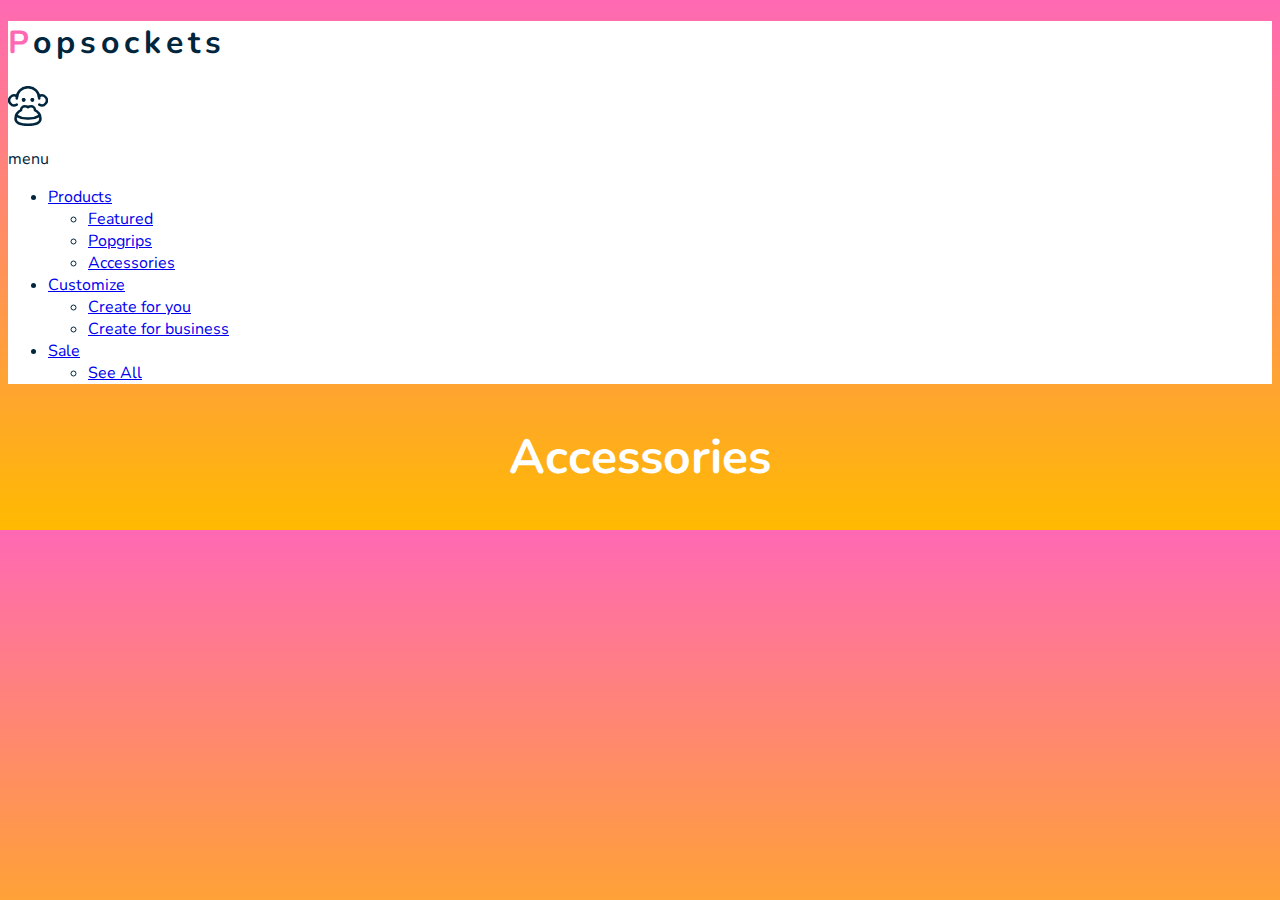
==== accessories.html @ 7253e4ce "First commit. Submitting to GIT" ====
<!DOCTYPE html>
<html lang="en">
<head>
    <meta charset="UTF-8">
    <meta http-equiv="X-UA-Compatible" content="IE=edge">
    <meta name="viewport" content="width=device-width, initial-scale=1.0">
    <link rel="preconnect" href="https://fonts.gstatic.com">
    <link href="https://fonts.googleapis.com/css2?family=Nunito:wght@400;700&display=swap" rel="stylesheet">
    <link rel="stylesheet" href="css/reset.css">
    <link rel="stylesheet" href="css/styles.css">
    <title>In-Class Build 03 - Toggle Nav with Dropdown - Accessories</title>
</head>
<body>
    
    <header>
        <h1><a href="index.html">Popsockets</a></h1>
        <div class="menu-icon">
            <svg xmlns="http://www.w3.org/2000/svg" viewBox="0 0 24 24"><defs><style>.cls-1{fill:none;stroke:currentColor;stroke-linecap:round;stroke-linejoin:round;stroke-width:1.5px;}</style></defs><title>monkey-2</title><path class="cls-1" d="M5.25,7.456a6.75,6.75,0,0,1,13.5,0"/><path class="cls-1" d="M9.375,7.875a.375.375,0,0,1,.375.375"/><path class="cls-1" d="M9,8.25a.375.375,0,0,1,.375-.375"/><path class="cls-1" d="M9.375,8.625A.375.375,0,0,1,9,8.25"/><path class="cls-1" d="M9.75,8.25a.375.375,0,0,1-.375.375"/><path class="cls-1" d="M14.625,7.875A.375.375,0,0,1,15,8.25"/><path class="cls-1" d="M14.25,8.25a.375.375,0,0,1,.375-.375"/><path class="cls-1" d="M14.625,8.625a.375.375,0,0,1-.375-.375"/><path class="cls-1" d="M15,8.25a.375.375,0,0,1-.375.375"/><path class="cls-1" d="M16.141,14.479a1.933,1.933,0,0,0,.026-.229,2.26,2.26,0,0,0-2.5-2.084A2.64,2.64,0,0,0,12,12.75a2.64,2.64,0,0,0-1.667-.584,2.26,2.26,0,0,0-2.5,2.084,1.933,1.933,0,0,0,.026.229A5.928,5.928,0,0,0,4.5,19.5c0,2.692,3.358,3.75,7.5,3.75s7.5-1.058,7.5-3.75A5.928,5.928,0,0,0,16.141,14.479Z"/><path class="cls-1" d="M4.849,17.733A13.256,13.256,0,0,0,12,19.5a13.243,13.243,0,0,0,7.151-1.767"/><path class="cls-1" d="M5.383,6.123a3,3,0,1,0-.133,5.086"/><path class="cls-1" d="M18.617,6.123a3,3,0,1,1,.133,5.086"/></svg>
            <p>menu</p>
        </div>

        <nav>
            <ul class="main-menu">

                <li>
                    <a href="products.html">Products</a>

                <ul class="dropdown-menu">
                    <li><a href="featured.html">Featured</a></li>
                    <li><a href="popgrips.html">Popgrips</a></li>
                    <li><a href="accessories.html">Accessories</a></li>
                </ul>
                </li>

                <li><a href="customize.html">Customize</a>
                <ul class="dropdown-menu">
                    <li><a href="create-for-you.html">Create for you</a></li>
                    <li><a href="create-for-business.html">Create for business</a></li>
                </ul>
                </li>
                
                <li><a href="sale.html">Sale</a>
                <ul class="dropdown-menu">
                    <li><a href="see-all.html">See All</a></li>
                </ul>
                </li>


            </ul>
        </nav>
    </header>

    <section>
        <h2>Accessories</h2>
    </section>

    <script src="js/main.js"></script>


</body>
</html>
---- css/styles.css ----
body{
    background: linear-gradient(rgb(255, 105, 180),rgb(255, 186, 0));
    font-family: 'Nunito', sans-serif;
    color: #00263e;
}


/* ******************typography****************** */
h1 a {
    color: #00263e;
    text-decoration: none;
}

h1 {
    letter-spacing: 5px;
}

h1::first-letter {
    color: rgb(255, 105, 180);
}

h2{
    font-size: 3rem;
    color: #fff;
    text-align: center;
}


/* ******************header styles****************** */
header{
    background-color: #fff;
}


header .flex-container{
    display: flex;
    justify-content: space-between;

}

.menu-icon{
    width: 40px;
    text-align: center;
}

.container{
    padding: 1rem;
}

@media only screen and (min-width: 1300px) {
    .container{
        padding: 1rem 0;
        max-width: 1200px;
        margin: 0 auto;
    }
}
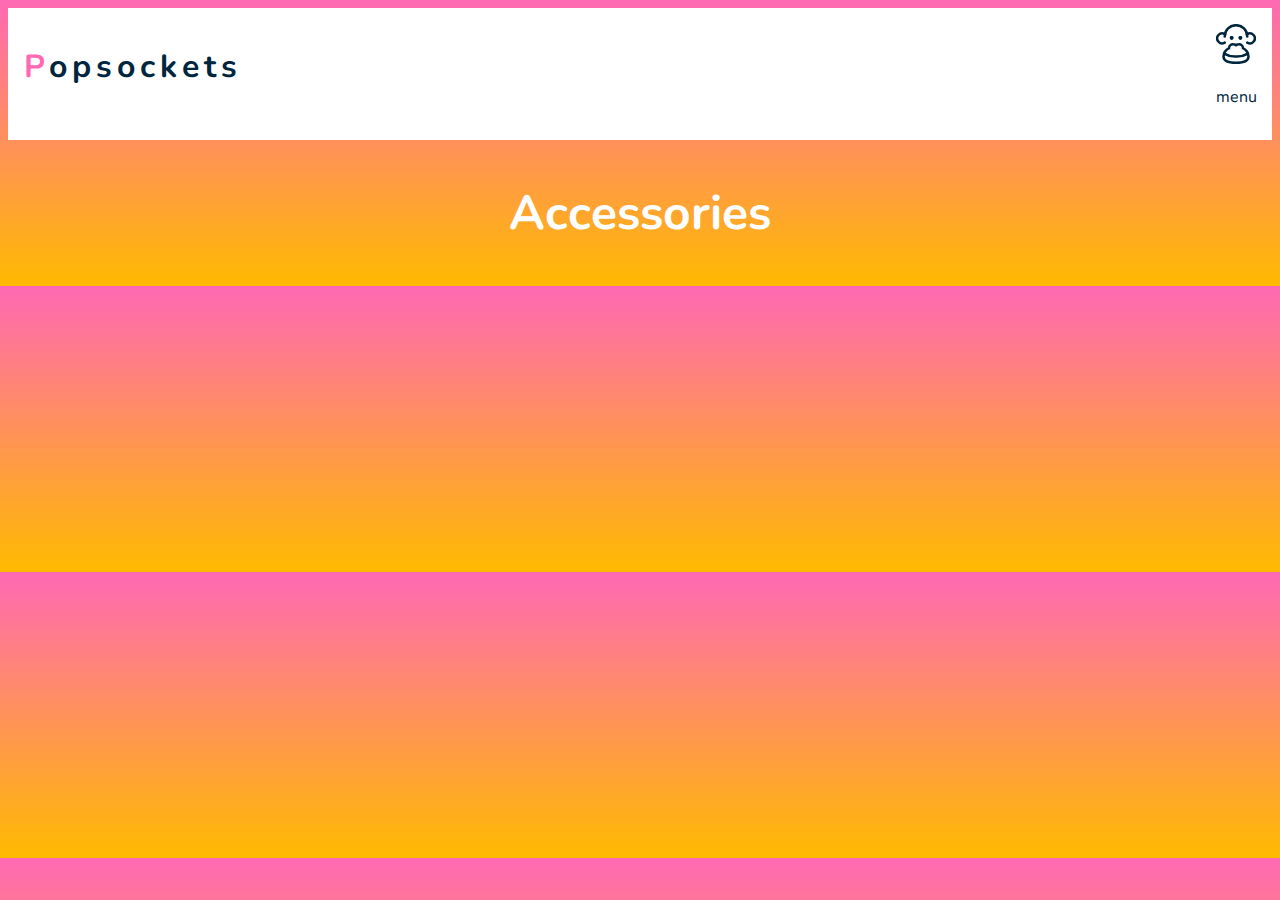
==== commit 5c4ccc1f: "Final Commit. Adjusted header on all pages." ====
--- a/accessories.html
+++ b/accessories.html
@@ -1,61 +1,100 @@
 <!DOCTYPE html>
 <html lang="en">
-<head>
-    <meta charset="UTF-8">
-    <meta http-equiv="X-UA-Compatible" content="IE=edge">
-    <meta name="viewport" content="width=device-width, initial-scale=1.0">
-    <link rel="preconnect" href="https://fonts.gstatic.com">
-    <link href="https://fonts.googleapis.com/css2?family=Nunito:wght@400;700&display=swap" rel="stylesheet">
-    <link rel="stylesheet" href="css/reset.css">
-    <link rel="stylesheet" href="css/styles.css">
-    <title>In-Class Build 03 - Toggle Nav with Dropdown - Accessories</title>
-</head>
-<body>
-    
-    <header>
-        <h1><a href="index.html">Popsockets</a></h1>
-        <div class="menu-icon">
-            <svg xmlns="http://www.w3.org/2000/svg" viewBox="0 0 24 24"><defs><style>.cls-1{fill:none;stroke:currentColor;stroke-linecap:round;stroke-linejoin:round;stroke-width:1.5px;}</style></defs><title>monkey-2</title><path class="cls-1" d="M5.25,7.456a6.75,6.75,0,0,1,13.5,0"/><path class="cls-1" d="M9.375,7.875a.375.375,0,0,1,.375.375"/><path class="cls-1" d="M9,8.25a.375.375,0,0,1,.375-.375"/><path class="cls-1" d="M9.375,8.625A.375.375,0,0,1,9,8.25"/><path class="cls-1" d="M9.75,8.25a.375.375,0,0,1-.375.375"/><path class="cls-1" d="M14.625,7.875A.375.375,0,0,1,15,8.25"/><path class="cls-1" d="M14.25,8.25a.375.375,0,0,1,.375-.375"/><path class="cls-1" d="M14.625,8.625a.375.375,0,0,1-.375-.375"/><path class="cls-1" d="M15,8.25a.375.375,0,0,1-.375.375"/><path class="cls-1" d="M16.141,14.479a1.933,1.933,0,0,0,.026-.229,2.26,2.26,0,0,0-2.5-2.084A2.64,2.64,0,0,0,12,12.75a2.64,2.64,0,0,0-1.667-.584,2.26,2.26,0,0,0-2.5,2.084,1.933,1.933,0,0,0,.026.229A5.928,5.928,0,0,0,4.5,19.5c0,2.692,3.358,3.75,7.5,3.75s7.5-1.058,7.5-3.75A5.928,5.928,0,0,0,16.141,14.479Z"/><path class="cls-1" d="M4.849,17.733A13.256,13.256,0,0,0,12,19.5a13.243,13.243,0,0,0,7.151-1.767"/><path class="cls-1" d="M5.383,6.123a3,3,0,1,0-.133,5.086"/><path class="cls-1" d="M18.617,6.123a3,3,0,1,1,.133,5.086"/></svg>
-            <p>menu</p>
-        </div>
-
-        <nav>
-            <ul class="main-menu">
-
-                <li>
-                    <a href="products.html">Products</a>
-
-                <ul class="dropdown-menu">
-                    <li><a href="featured.html">Featured</a></li>
-                    <li><a href="popgrips.html">Popgrips</a></li>
-                    <li><a href="accessories.html">Accessories</a></li>
-                </ul>
-                </li>
-
-                <li><a href="customize.html">Customize</a>
-                <ul class="dropdown-menu">
-                    <li><a href="create-for-you.html">Create for you</a></li>
-                    <li><a href="create-for-business.html">Create for business</a></li>
-                </ul>
-                </li>
-                
-                <li><a href="sale.html">Sale</a>
-                <ul class="dropdown-menu">
-                    <li><a href="see-all.html">See All</a></li>
-                </ul>
-                </li>
-
-
-            </ul>
-        </nav>
-    </header>
-
-    <section>
-        <h2>Accessories</h2>
-    </section>
-
-    <script src="js/main.js"></script>
-
-
-</body>
+   <head>
+      <meta charset="UTF-8">
+      <meta http-equiv="X-UA-Compatible" content="IE=edge">
+      <meta name="viewport" content="width=device-width, initial-scale=1.0">
+      <link rel="preconnect" href="https://fonts.gstatic.com">
+      <link href="https://fonts.googleapis.com/css2?family=Nunito:wght@400;700&display=swap" rel="stylesheet">
+      <link rel="stylesheet" href="css/reset.css">
+      <link rel="stylesheet" href="css/styles.css">
+      <title>In-Class Build 03 - Toggle Nav with Dropdown - Accessories</title>
+   </head>
+   <body>
+      <header>
+         <div class="container">
+            <div class="flex-container">
+               <h1><a href="index.html">Popsockets</a></h1>
+               <div class="menu-icon">
+                  <svg xmlns="http://www.w3.org/2000/svg" viewBox="0 0 24 24">
+                     <defs>
+                        <style>.cls-1{fill:none;stroke:currentColor;stroke-linecap:round;stroke-linejoin:round;stroke-width:1.5px;}</style>
+                     </defs>
+                     <title>monkey-2</title>
+                     <path class="cls-1" d="M5.25,7.456a6.75,6.75,0,0,1,13.5,0"/>
+                     <path class="cls-1" d="M9.375,7.875a.375.375,0,0,1,.375.375"/>
+                     <path class="cls-1" d="M9,8.25a.375.375,0,0,1,.375-.375"/>
+                     <path class="cls-1" d="M9.375,8.625A.375.375,0,0,1,9,8.25"/>
+                     <path class="cls-1" d="M9.75,8.25a.375.375,0,0,1-.375.375"/>
+                     <path class="cls-1" d="M14.625,7.875A.375.375,0,0,1,15,8.25"/>
+                     <path class="cls-1" d="M14.25,8.25a.375.375,0,0,1,.375-.375"/>
+                     <path class="cls-1" d="M14.625,8.625a.375.375,0,0,1-.375-.375"/>
+                     <path class="cls-1" d="M15,8.25a.375.375,0,0,1-.375.375"/>
+                     <path class="cls-1" d="M16.141,14.479a1.933,1.933,0,0,0,.026-.229,2.26,2.26,0,0,0-2.5-2.084A2.64,2.64,0,0,0,12,12.75a2.64,2.64,0,0,0-1.667-.584,2.26,2.26,0,0,0-2.5,2.084,1.933,1.933,0,0,0,.026.229A5.928,5.928,0,0,0,4.5,19.5c0,2.692,3.358,3.75,7.5,3.75s7.5-1.058,7.5-3.75A5.928,5.928,0,0,0,16.141,14.479Z"/>
+                     <path class="cls-1" d="M4.849,17.733A13.256,13.256,0,0,0,12,19.5a13.243,13.243,0,0,0,7.151-1.767"/>
+                     <path class="cls-1" d="M5.383,6.123a3,3,0,1,0-.133,5.086"/>
+                     <path class="cls-1" d="M18.617,6.123a3,3,0,1,1,.133,5.086"/>
+                  </svg>
+                  <p>menu</p>
+               </div>
+               <nav>
+                  <ul class="main-menu">
+                     <li>
+                        <a href="products.html">
+                           <svg class="pink-circle" xmlns="http://www.w3.org/2000/svg" viewBox="0 0 512 512" style="fill:#fd3c85;" xml:space="preserve">
+                              <path d="M256,0C115.39,0,0,115.39,0,256s115.39,256,256,256s256-115.39,256-256S396.61,0,256,0z"/>
+                           </svg>
+                           Products
+                           <svg xmlns="http://www.w3.org/2000/svg" xmlns:xlink="http://www.w3.org/1999/xlink" x="0px" y="0px"
+                              viewBox="0 0 256 256" style="fill:#f89d70;" xml:space="preserve">
+                              <polygon points="225.813,48.907 128,146.72 30.187,48.907 0,79.093 128,207.093 256,79.093 		"/>
+                           </svg>
+                        </a>
+                        <ul class="dropdown-menu">
+                           <li><a href="featured.html">Featured</a></li>
+                           <li><a href="popgrips.html">Popgrips</a></li>
+                           <li><a href="accessories.html">Accessories</a></li>
+                        </ul>
+                     </li>
+                     <li>
+                        <a href="customize.html">
+                           <svg class="green-circle" xmlns="http://www.w3.org/2000/svg" viewBox="0 0 512 512" style="fill:#82c14a;" xml:space="preserve">
+                              <path d="M256,0C115.39,0,0,115.39,0,256s115.39,256,256,256s256-115.39,256-256S396.61,0,256,0z"/>
+                           </svg>
+                           Customize
+                           <svg xmlns="http://www.w3.org/2000/svg" xmlns:xlink="http://www.w3.org/1999/xlink" x="0px" y="0px"
+                              viewBox="0 0 256 256" style="fill:#f89d70;" xml:space="preserve">
+                              <polygon points="225.813,48.907 128,146.72 30.187,48.907 0,79.093 128,207.093 256,79.093 		"/>
+                           </svg>
+                        </a>
+                        <ul class="dropdown-menu">
+                           <li><a href="create-for-you.html">Create for you</a></li>
+                           <li><a href="create-for-business.html">Create for business</a></li>
+                        </ul>
+                     </li>
+                     <li>
+                        <a href="sale.html">
+                           <svg class="yellow-circle" xmlns="http://www.w3.org/2000/svg" viewBox="0 0 512 512" style="fill:#fece30;" xml:space="preserve">
+                              <path d="M256,0C115.39,0,0,115.39,0,256s115.39,256,256,256s256-115.39,256-256S396.61,0,256,0z"/>
+                           </svg>
+                           Sale
+                           <svg xmlns="http://www.w3.org/2000/svg" xmlns:xlink="http://www.w3.org/1999/xlink" x="0px" y="0px"
+                              viewBox="0 0 256 256" style="fill:#f89d70;" xml:space="preserve">
+                              <polygon points="225.813,48.907 128,146.72 30.187,48.907 0,79.093 128,207.093 256,79.093 		"/>
+                           </svg>
+                        </a>
+                        <ul class="dropdown-menu">
+                           <li><a href="see-all.html">See All</a></li>
+                        </ul>
+                     </li>
+                  </ul>
+                </nav>
+            </div>
+         </div>
+      </header>
+      <section>
+         <h2>Accessories</h2>
+      </section>
+      <script src="js/main.js"></script>
+   </body>
 </html>--- a/css/styles.css
+++ b/css/styles.css
@@ -1,56 +1,168 @@
-body{
-    background: linear-gradient(rgb(255, 105, 180),rgb(255, 186, 0));
-    font-family: 'Nunito', sans-serif;
-    color: #00263e;
+body {
+	background: linear-gradient(rgb(255, 105, 180), rgb(255, 186, 0));
+	font-family: 'Nunito', sans-serif;
+	color: #00263e;
 }
 
 
 /* ******************typography****************** */
+
 h1 a {
-    color: #00263e;
-    text-decoration: none;
+	color: #00263e;
+	text-decoration: none;
 }
 
 h1 {
-    letter-spacing: 5px;
+	letter-spacing: 5px;
 }
 
 h1::first-letter {
-    color: rgb(255, 105, 180);
+	color: rgb(255, 105, 180);
 }
 
-h2{
-    font-size: 3rem;
-    color: #fff;
-    text-align: center;
+h2 {
+	font-size: 3rem;
+	color: #fff;
+	text-align: center;
 }
 
 
 /* ******************header styles****************** */
-header{
-    background-color: #fff;
+
+header {
+	background-color: #fff;
+}
+
+header .flex-container {
+	display: flex;
+	justify-content: space-between;
+}
+
+header a svg {
+	width: 15px;
+	height: 15px;
 }
 
 
-header .flex-container{
-    display: flex;
-    justify-content: space-between;
+/* *****  Main Nav ***** */
 
+.main-menu li {
+	line-height: 85px;
+	margin: 0 20px;
+	padding-top: 20px;
+	padding-bottom: 20px;
+	border-bottom: 1px solid #e3eaf3;
+	white-space: nowrap;
 }
 
-.menu-icon{
-    width: 40px;
-    text-align: center;
+
+/* Stops Double Border Lines */
+
+.main-menu li:last-of-type {
+	border-bottom: none;
 }
 
-.container{
-    padding: 1rem;
+.main-menu a {
+	text-decoration: none;
+	text-transform: uppercase;
+	color: #f89d70;
+	font-weight: 700;
+	display: block;
+	padding: 0 10px;
+	display: flex;
+	align-items: center;
+}
+
+.main-menu a:hover,
+.main-menu a:active {
+	background-color: #e3eaf3;
+	border-radius: 5px;
+}
+
+.dropdown-menu a {
+	color: #00263e;
+	font-weight: 400;
+	text-transform: none;
+}
+
+.main-menu svg:first-of-type {
+	margin-right: 10px;
+}
+
+.main-menu svg:last-of-type {
+	/* this only works inside a flex container */
+	margin-left: 10px;
+}
+
+
+/* Hide / Show Dropdowns with hover effect */
+
+.dropdown-menu {
+	max-height: 0;
+	overflow: hidden;
+}
+
+.main-menu li:hover>.dropdown-menu {
+	max-height: initial;
+}
+
+.menu-icon {
+	width: 40px;
+	text-align: center;
+	cursor: pointer;
+}
+
+.container {
+	padding: 1rem;
+}
+
+
+/* Hide / show main menu with toggle icon */
+
+nav {
+	max-height: 0;
+	overflow: hidden;
+	position: absolute;
+	left: 0;
+	background-color: #fff;
+	width: 100vw;
+	transition: all 0.5s ease;
+}
+
+.show-nav {
+	max-height: 100vh;
 }
 
 @media only screen and (min-width: 1300px) {
-    .container{
-        padding: 1rem 0;
-        max-width: 1200px;
-        margin: 0 auto;
-    }
+	.container {
+		padding: 1rem 0;
+		max-width: 1200px;
+		margin: 0 auto;
+	}
+	.main-menu {
+		display: flex;
+		flex-wrap: wrap;
+	}
+	.dropdown-menu li {
+		border-bottom: 1px solid #e3eaf3;
+	}
+	.menu-icon {
+		visibility: hidden;
+	}
+	.main-menu ul {
+		position: absolute;
+		background-color: #fff;
+		border-radius: 5px;
+	}
+	nav {
+		position: relative;
+		display: flex;
+		flex-basis: initial;
+		max-height: 8.45vw;
+		justify-content: right;
+		overflow: visible;
+	}
+	.flex-container h1 {
+		padding-top: 1.875rem;
+	}
 }